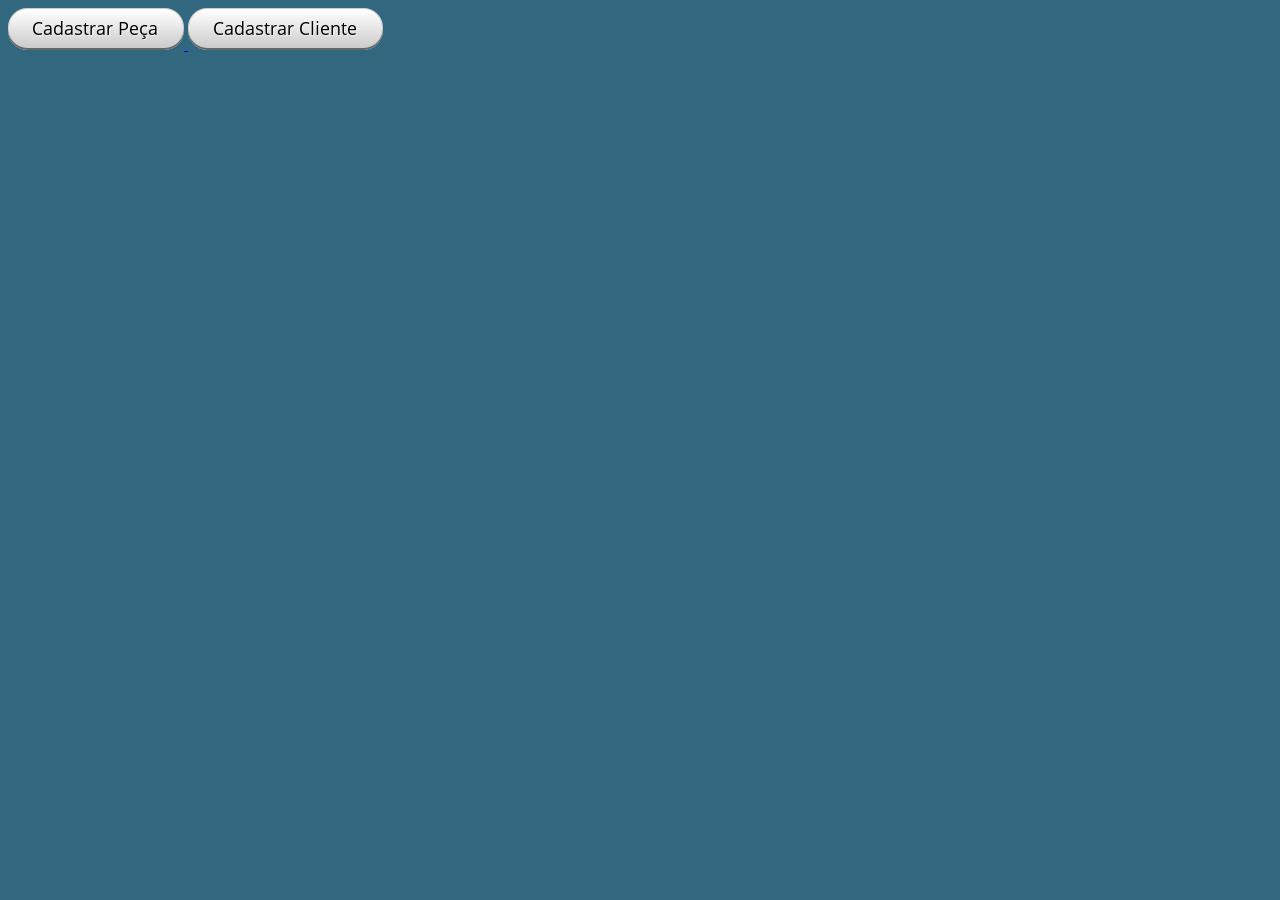
==== WorkDir1/index.html @ 2bdbb695 "Inserindo uma Pagina central para chamar os forms" ====
<!DOCTYPE html>
<htm>
<head>
    <style>
        body{
        background: radial-gradient(ellipse at center, #326780 0%,#326780 100%);
        }
    </style>
    </head>
<body>
     <div  style="float: center; width: 100%;" >
       <a href="piece.html">
       <img alt="buttomPiece"   src="button_cadastrar-peca.png" />
       </a>
        <a  href="user_form.html">
       <img alt="bottomUser"   src="button_cadastrar-cliente.png" />
       </a>
     </div>

    </body>
</htm>
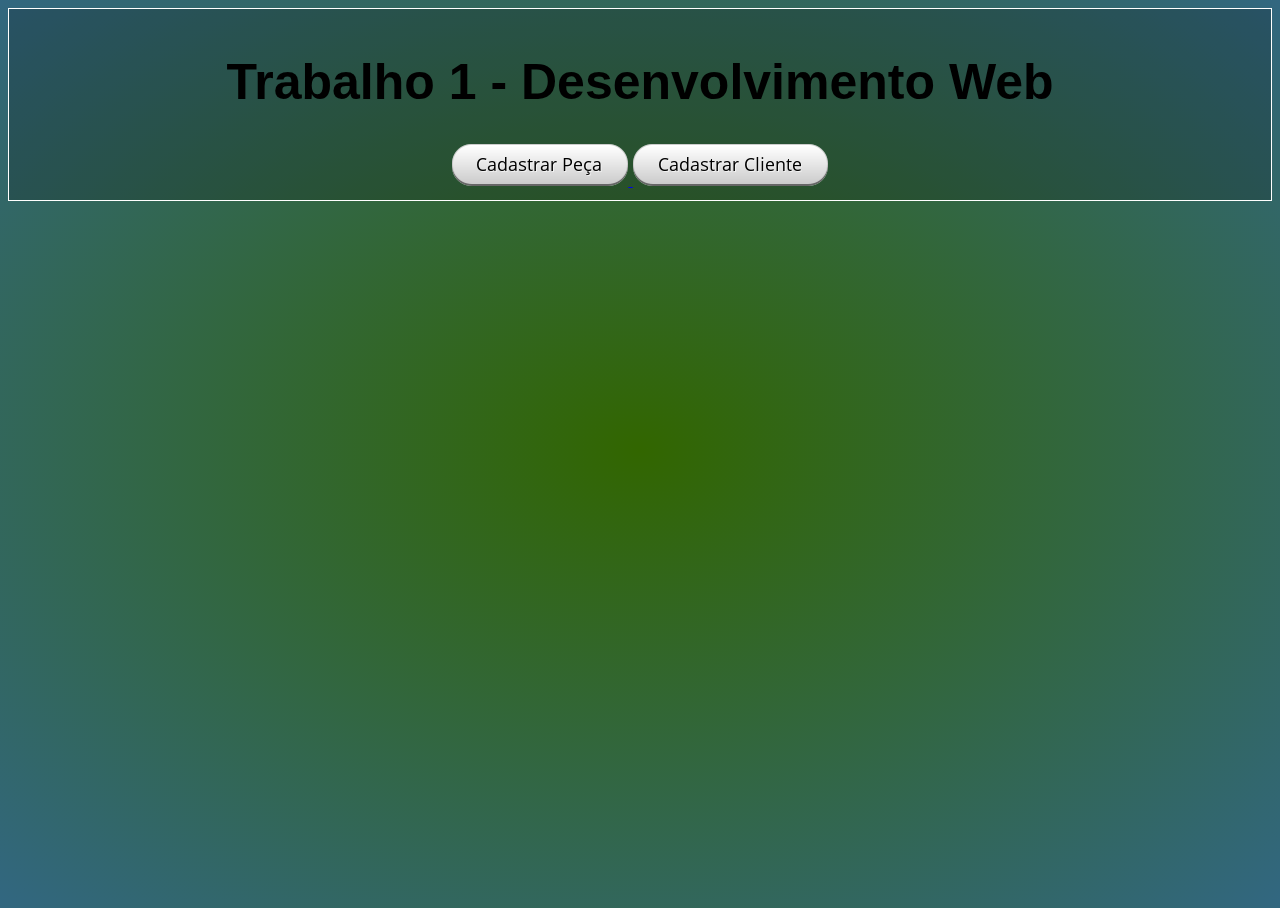
==== commit 026cf110: "ADD H1" ====
--- a/WorkDir1/index.html
+++ b/WorkDir1/index.html
@@ -1,21 +1,75 @@
 <!DOCTYPE html>
 <htm>
 <head>
+    <title>Inicio</title>
+    <meta charset="UTF-8">
     <style>
-        body{
-        background: radial-gradient(ellipse at center, #326780 0%,#326780 100%);
-        }
-    </style>
-    </head>
-<body>
-     <div  style="float: center; width: 100%;" >
+html{
+    height: 100%;
+}
+.title{
+    font-size: 22px;
+    font-family: sans-serif;
+    text-align: center;
+
+}
+
+.topDiv{
+    background: lightblue;
+    height: inherit;
+    margin:1px;
+    padding: 1px;
+
+}
+
+.indexBody{
+    min-height: 100%;
+    font-family: sans-serif;
+    background: radial-gradient(ellipse at center, #326600 0%,#326780 100%);
+}
+
+.formBody{
+    min-height: 100%;
+    font-family: sans-serif;
+    background: linear-gradient(to bottom , blue ,white );
+}
+
+.formLbl{
+    position: fixed;
+    left: 40px;
+}
+
+.formInpt{
+    position: fixed ;
+    left: 200px;
+}
+.menuDiv{
+    padding: 10px;
+    text-align: center;
+    background: rgba(0,0,0,0.2);
+    border: 1px solid white;
+}
+.contentDiv{
+    background: white;
+    margin: 1px;
+    padding: 10px;
+    padding-bottom: 50;
+    height: 350px;
+    border: 2px solid grey;
+
+}
+</style>
+</head>
+<body class="indexBody">
+     <div class="menuDiv">
+       <h1 style="font-size: 50px">Trabalho 1 - Desenvolvimento Web</h1>
        <a href="piece.html">
        <img alt="buttomPiece"   src="button_cadastrar-peca.png" />
        </a>
-        <a  href="user_form.html">
+        <a  href="user.html">
        <img alt="bottomUser"   src="button_cadastrar-cliente.png" />
        </a>
      </div>
 
-    </body>
+</body>
 </htm>
